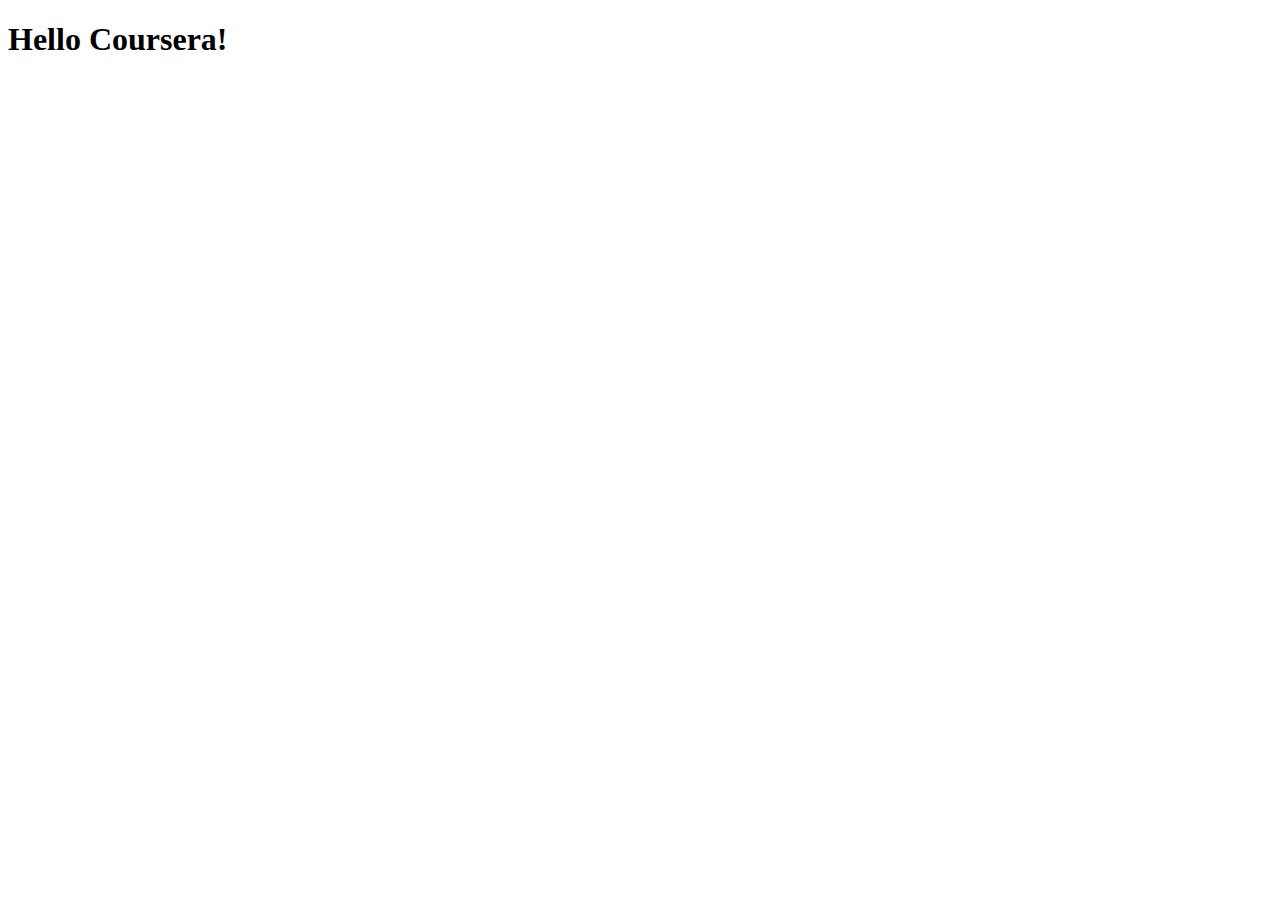
==== site/index.html @ db18da31 "My First page" ====
<!DOCTYPE html>
<html>
<head>
	<meta charset="utf-8">
	<meta name="viewport" content="width=device-width, initial-scale=1">
	<title>Hello Coursera!</title>
</head>
<body>
	<h1> Hello Coursera! </h1>
</body>
</html>
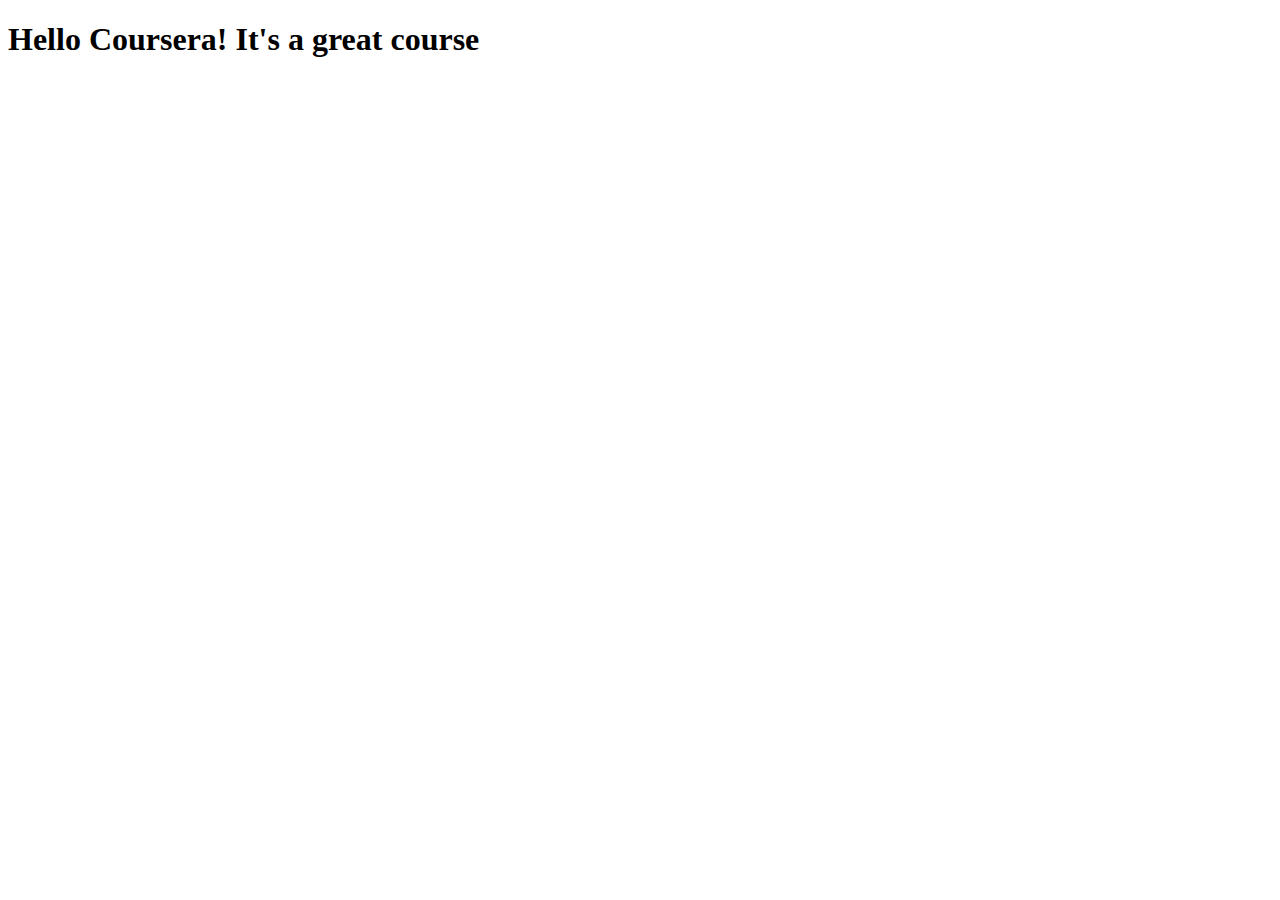
==== commit 6e9ed9cf: "Small addition to our page content." ====
--- a/site/index.html
+++ b/site/index.html
@@ -6,6 +6,6 @@
 	<title>Hello Coursera!</title>
 </head>
 <body>
-	<h1> Hello Coursera! </h1>
+	<h1> Hello Coursera! It's a great course</h1>
 </body>
 </html>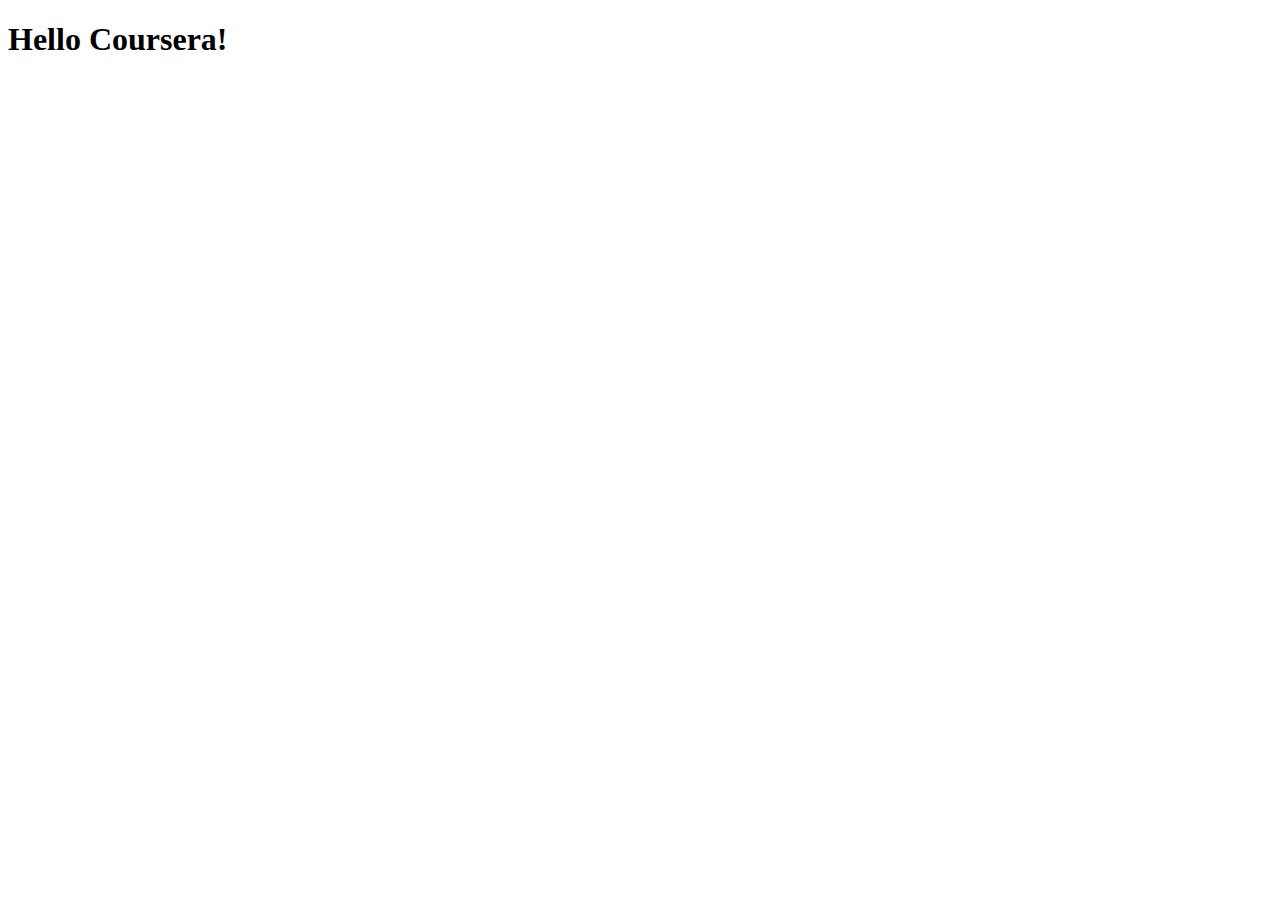
==== commit 757d99bd: "Update module2-solution and site, delete old styles.css" ====
--- a/site/index.html
+++ b/site/index.html
@@ -6,6 +6,6 @@
 	<title>Hello Coursera!</title>
 </head>
 <body>
-	<h1> Hello Coursera! It's a great course</h1>
+	<h1> Hello Coursera!</h1>
 </body>
 </html>